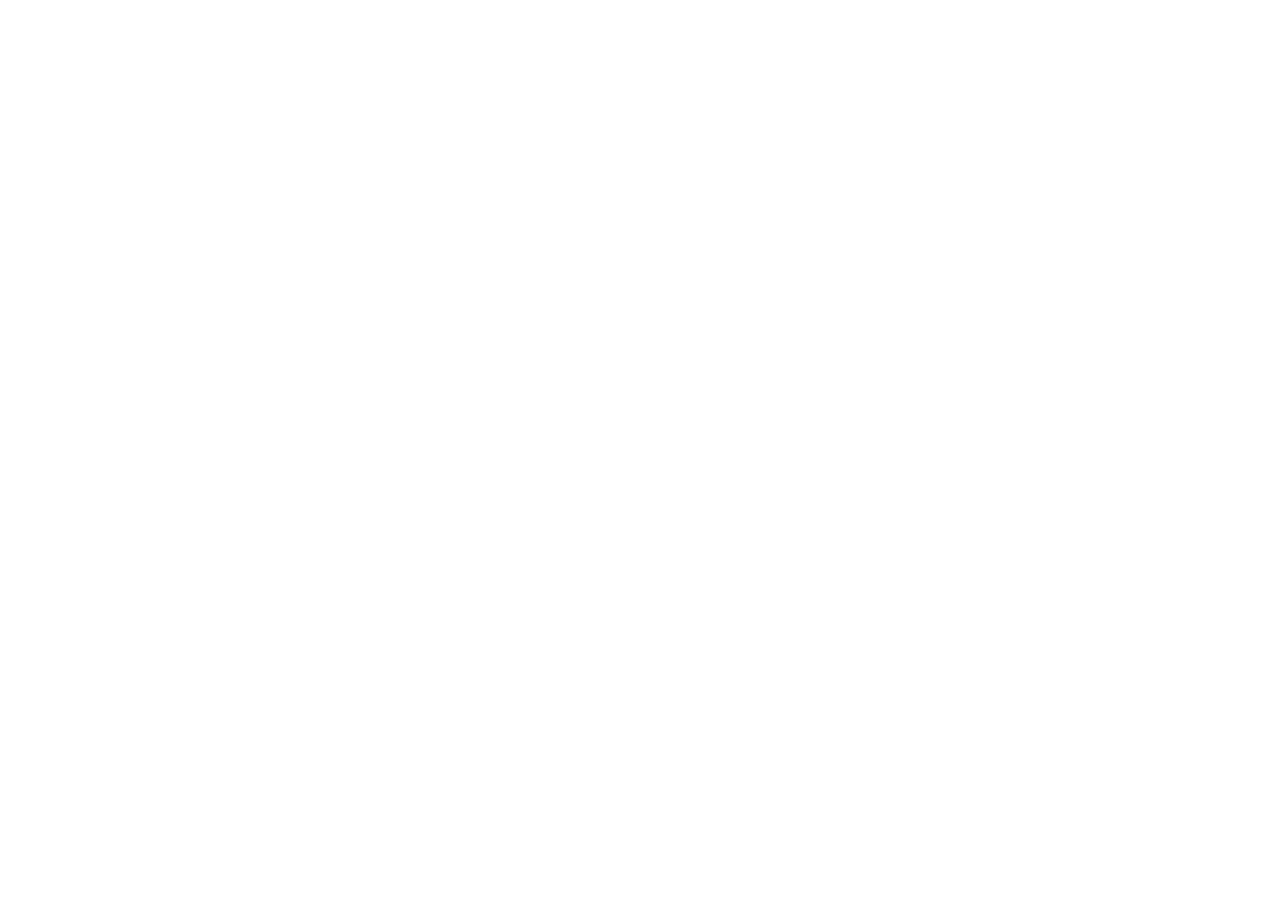
==== src/index.html @ 9c6936be "feat: base files created" ====
<!DOCTYPE html>
<html lang="pt">

<head>
    <meta charset="UTF-8">
    <meta name="viewport" content="width=device-width, initial-scale=1.0">
    <title>Document</title>
    <link rel="stylesheet" href="style.css">
</head>

<body>

    <script src="src/script.js"></script>
</body>

</html>
---- src/style.css ----
/* styles */
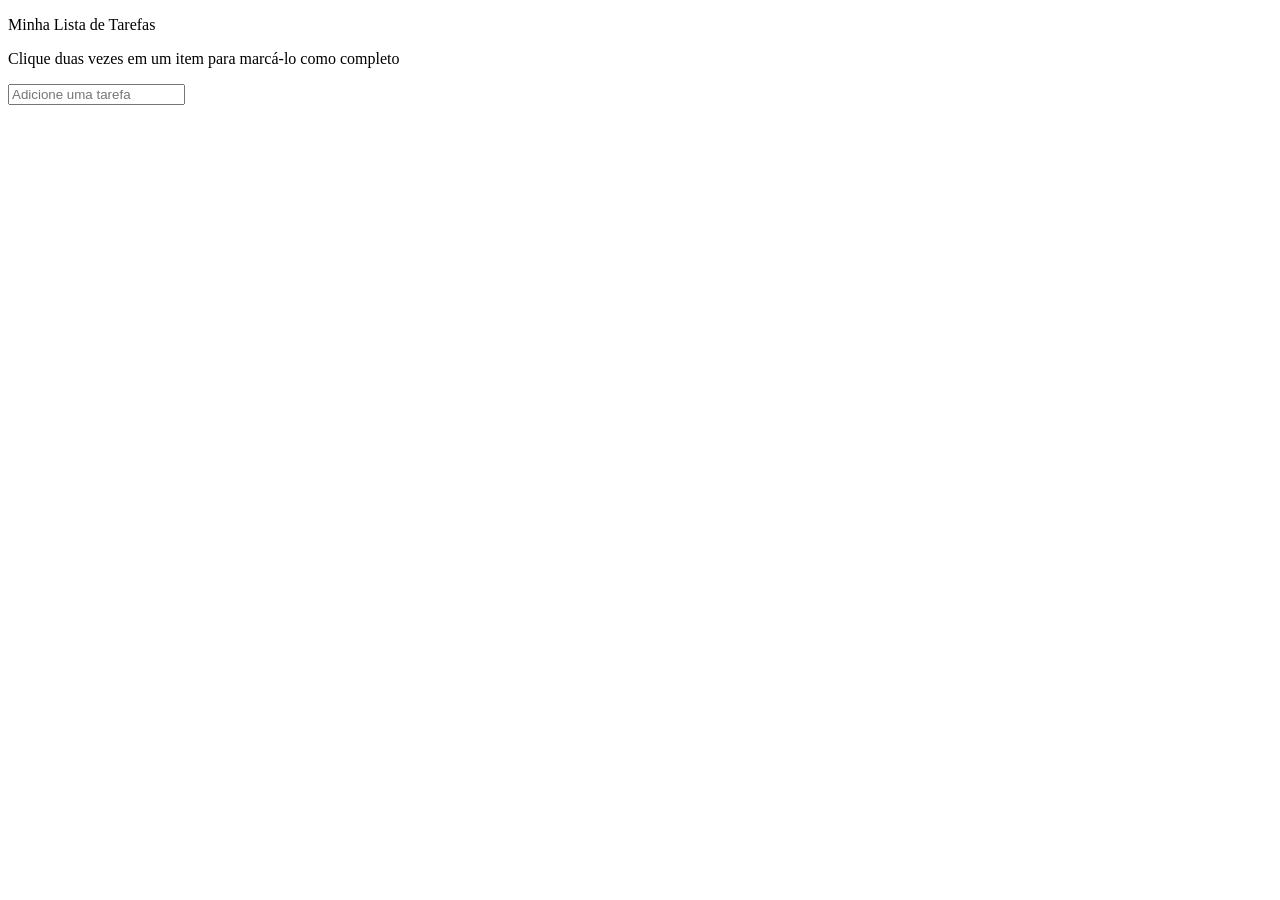
==== commit 8181c329: "feat: requirements 1, 2, 3 implemented" ====
--- a/src/index.html
+++ b/src/index.html
@@ -9,6 +9,15 @@
 </head>
 
 <body>
+    <header>
+        <p>
+            Minha Lista de Tarefas
+        </p>
+    </header>
+    <main>
+        <p id="funcionamento">Clique duas vezes em um item para marcá-lo como completo</p>
+        <input type="text" id="texto-tarefa" placeholder="Adicione uma tarefa">
+    </main>
 
     <script src="src/script.js"></script>
 </body>
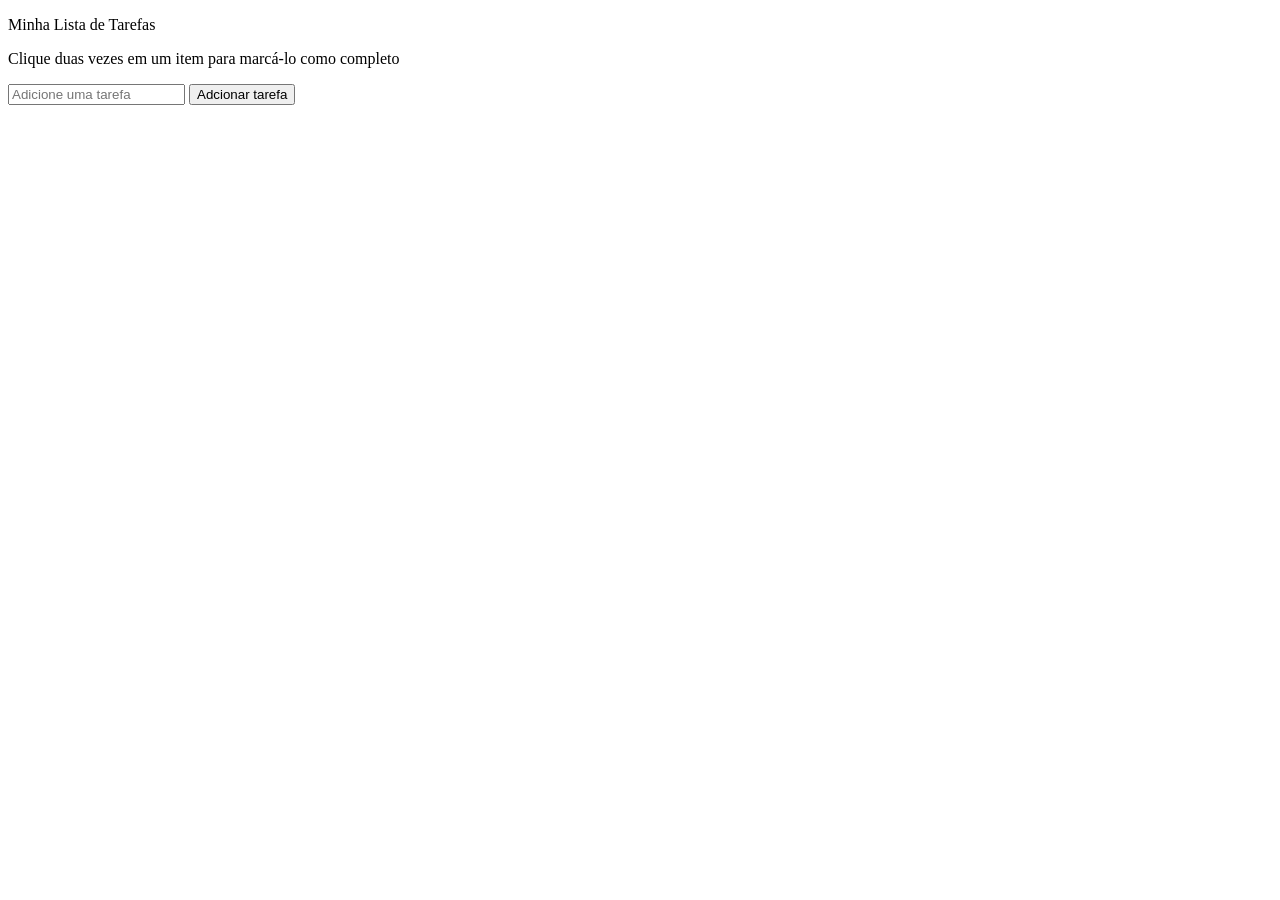
==== commit e9a41c69: "feat: requirement 4 and button implemented" ====
--- a/src/index.html
+++ b/src/index.html
@@ -17,6 +17,8 @@
     <main>
         <p id="funcionamento">Clique duas vezes em um item para marcá-lo como completo</p>
         <input type="text" id="texto-tarefa" placeholder="Adicione uma tarefa">
+        <button id="criar-tarefa">Adcionar tarefa</button>
+        <ol id="lista-tarefas"></ol>
     </main>
 
     <script src="src/script.js"></script>
